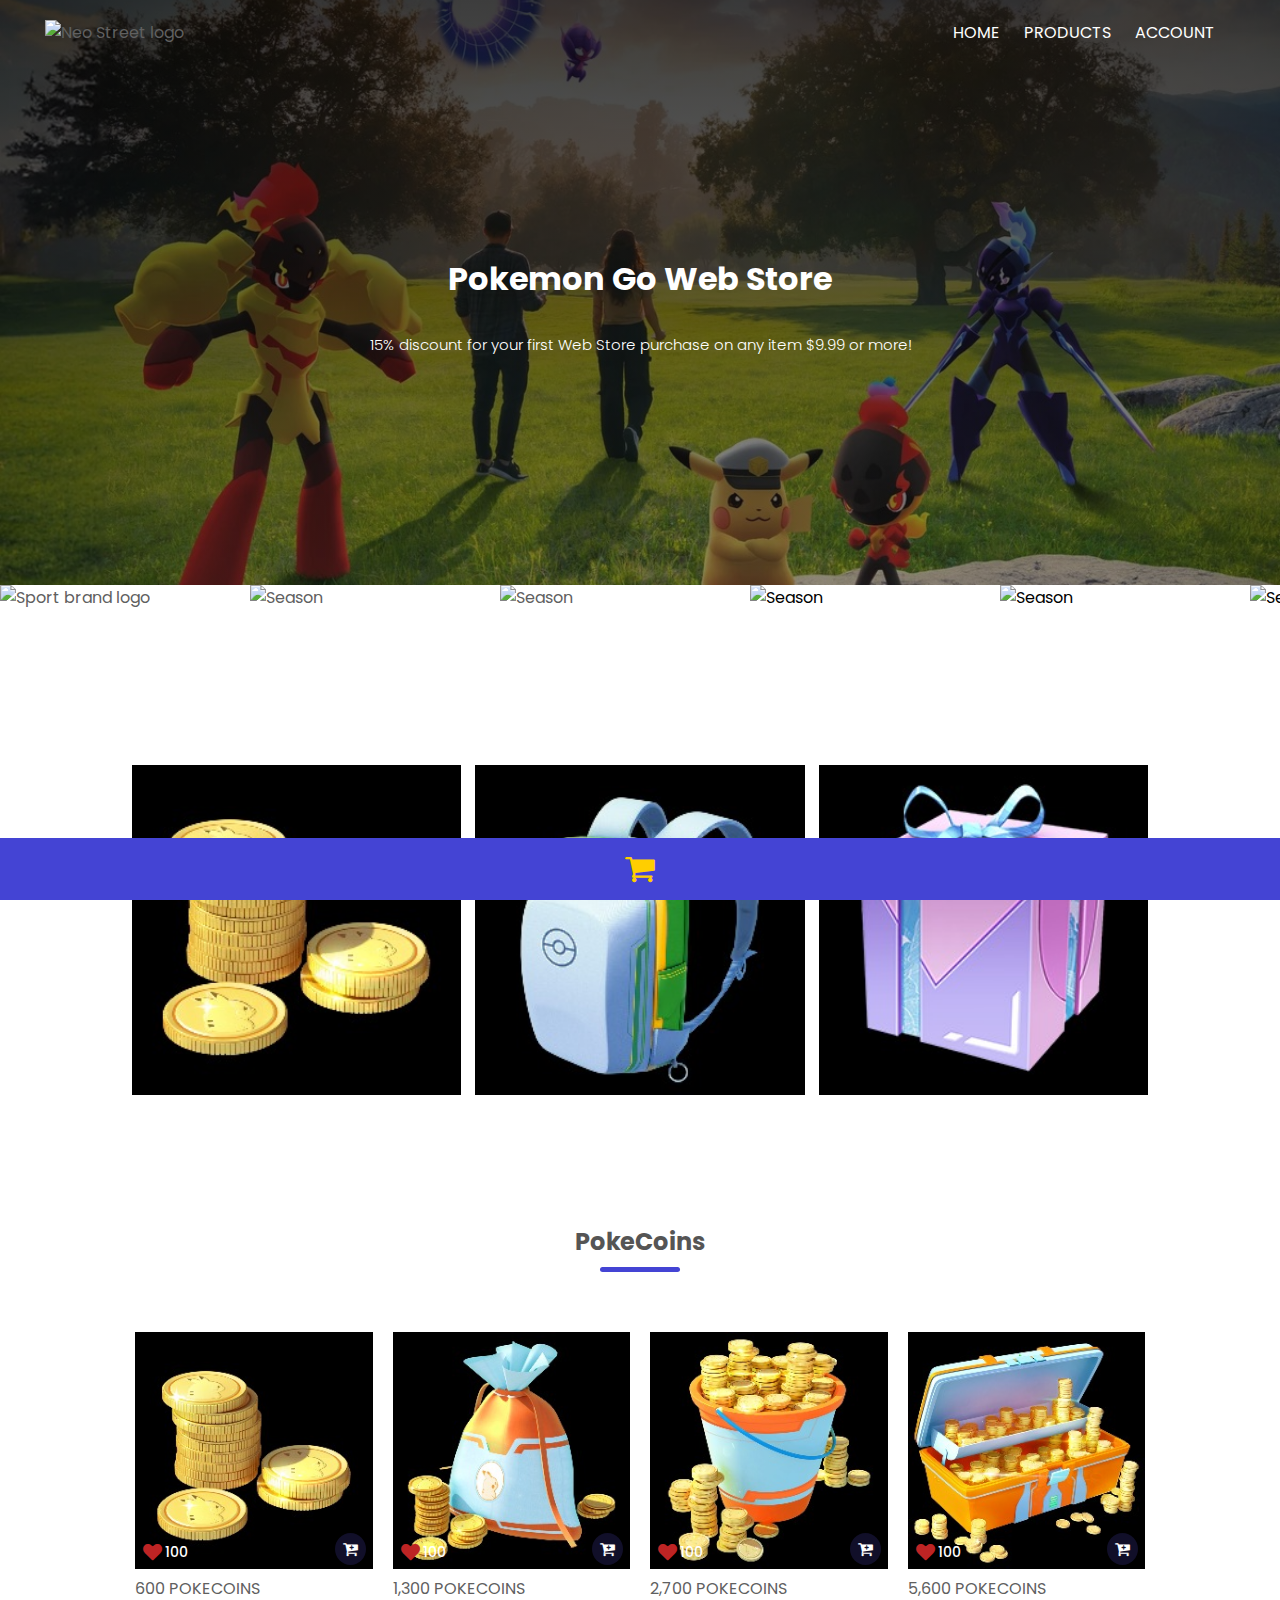
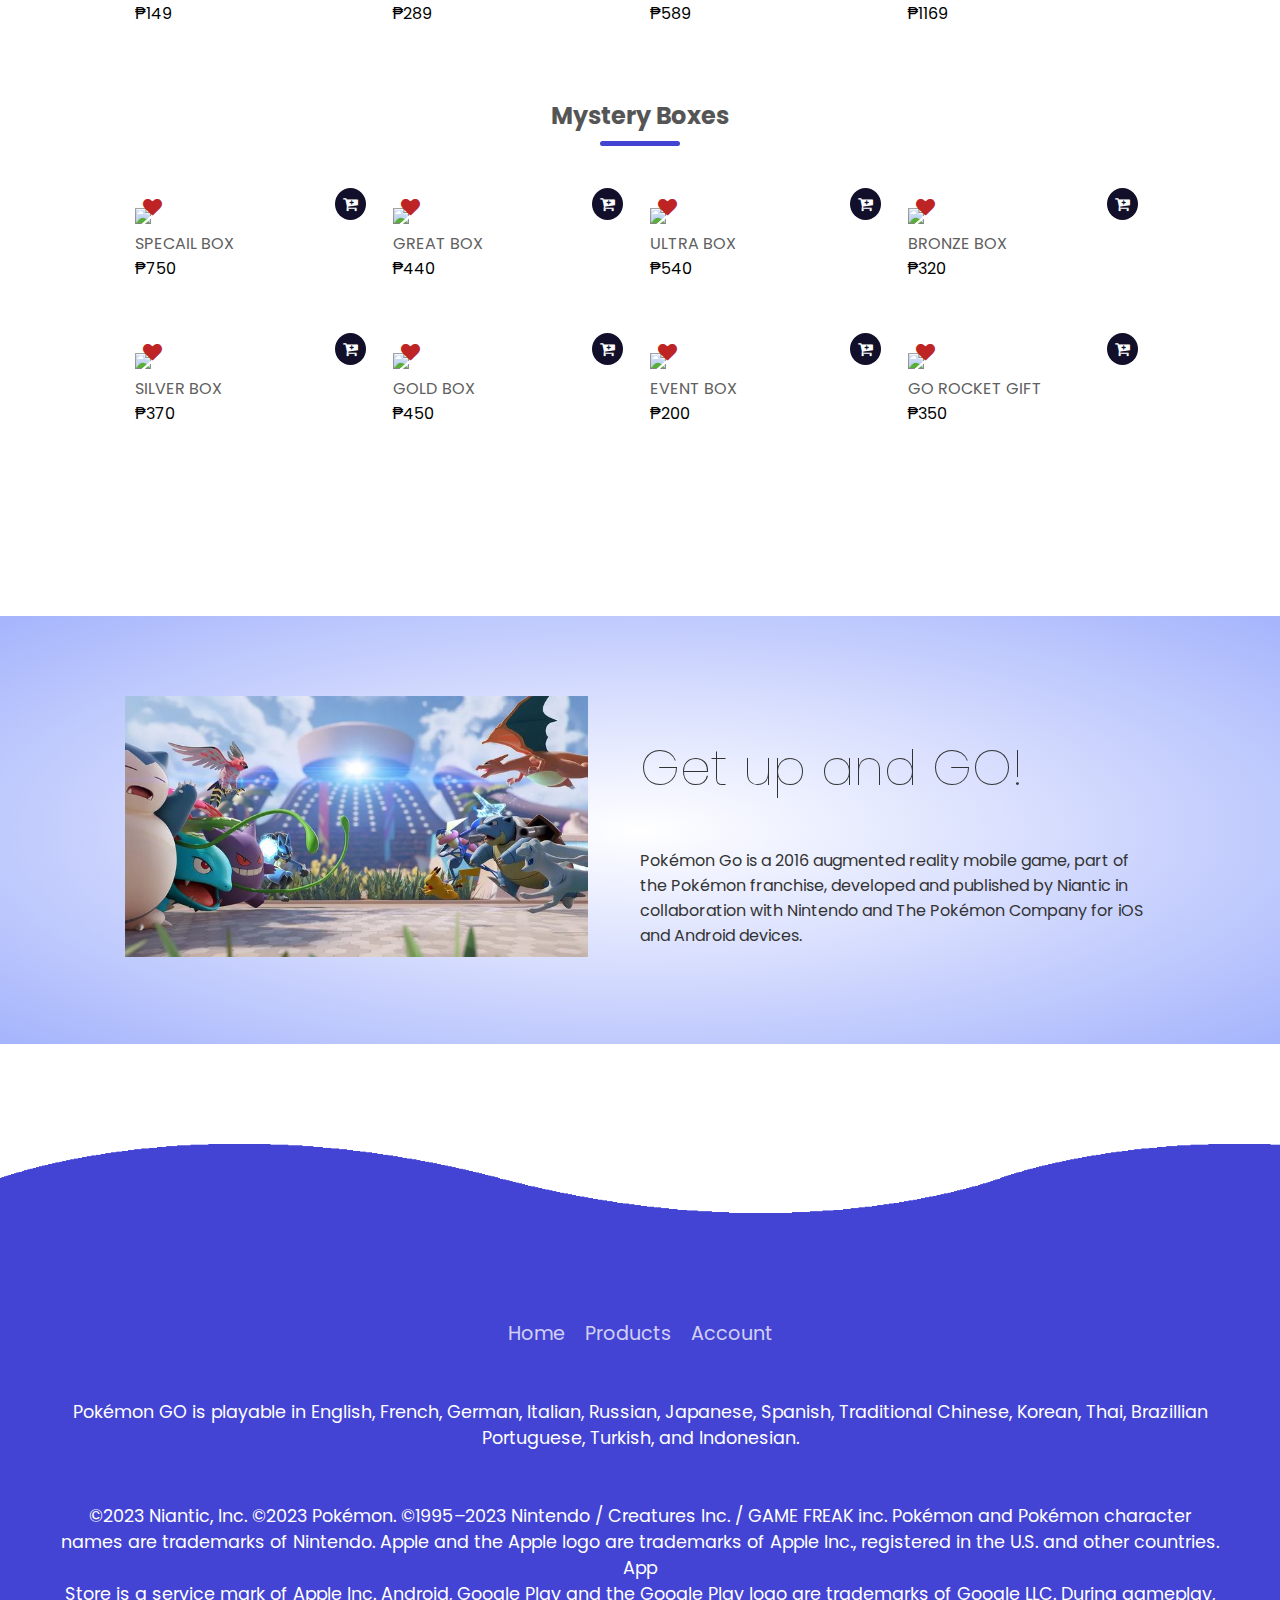
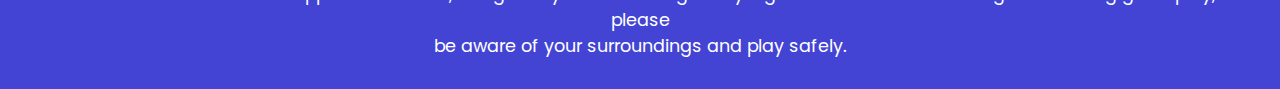
==== Pokemon/index.html @ 8b7aa4e4 "Add files via upload" ====
<!DOCTYPE html>
<html lang="en">
  <head>
    <meta charset="UTF-8" />
    <meta http-equiv="X-UA-Compatible" content="IE=edge" />
    <meta
      name="viewport"
      content="width=device-width, initial-scale=1.0, viewport-fit=cover"
    />
    <link
      rel="apple-touch-icon"
      sizes="180x180"
      href="images/favicon/apple-touch-icon.jpg"
    />
    <link
      rel="icon"
      type="image/jpg"
      sizes="32x32"
      href="images/favicon/favicon-32x32.jpg"
    />
    <link
      rel="icon"
      type="image/jpg"
      sizes="16x16"
      href="images/favicon/favicon-16x16.jpg"
    />
    <link rel="manifest" href="images/favicon/site.webmanifest" />
    <link
      rel="mask-icon"
      href="images/favicon/safari-pinned-tab.jpg"
      color="#ff0000"
    />
    <meta name="msapplication-TileColor" content="#ffffff" />
    <meta name="theme-color" content="#ffffff" />
    <title>Neo Street</title>
    <link rel="stylesheet" href="style.css" />
    <link rel="preconnect" href="https://fonts.googleapis.com" />
    <link rel="preconnect" href="https://fonts.gstatic.com" crossorigin />
    <link
      href="https://fonts.googleapis.com/css2?family=Poppins:wght@300;400;500;600;700&display=swap"
      rel="stylesheet"
    />
    <link
      rel="stylesheet"
      href="https://stackpath.bootstrapcdn.com/font-awesome/4.7.0/css/font-awesome.min.css"
    />
  </head>
  <body>

    <!------- Navigation & Header -------->
    <div class="header">
      <div class="container-header">
        <div class="navbar">
          <div class="logo">
            <a href="index.html"
              ><img
                src="images/logo/logo-white.jpg"
                class="logo"
                alt="Neo Street logo"
            /></a>
          </div>
          <nav>
            <ul id="MenuItems">
              <li><a class="a-header" href="index.html">Home</a></li>
              <li><a class="a-header" href="products.html">Products</a></li>
              <li><a class="a-header" href="account.html">Account</a></li>
            </ul>
          </nav>
          <i class="fa fa-shopping-cart" id="cart-icon"></i>
          <div class="cart">
            <h2 class="cart-title">Your Cart</h2>
            <!-- Content -->
            <div class="cart-content"></div>
            <!-- Total -->
            <div class="total">
              <div class="total-title">Total</div>
              <div class="total-price">₱0</div>
            </div>
            <!-- Buy button -->
            <button type="button" class="btn-buy">Buy Now</button>
            <!-- Cart Close -->
            <i class="fa fa-times" id="close-cart" aria-hidden="true"></i>
          </div>
          <img
            src="images/Menu/menu-header.jpg"
            alt="Menu button"
            class="menu-icon"
            onclick="menutoggle()"
          />
        </div>
      </div>
      <div class="newsletter">
        <form class="Store" action="">
          <h1>Pokemon Go Web Store</h1>
          <p>
            15% discount for  your first Web Store
            purchase on any item $9.99 or more!
          </p>
        </form>
      </div>
    </div>

    <!----- Slider ----->

    <section class="slide-brands">
      <div class="slider">
        <div class="slide-track">
          <div class="slide">
            <a href=""
              ><img src="images/brands/1.jpg" alt="Sport brand logo"
            /></a>
          </div>
          <div class="slide">
            <a href=""
              ><img src="images/brands/2.jpg" alt="Season"
            /></a>
          </div>
          <div class="slide">
            <a href=""
              ><img src="images/brands/3.jpg" alt="Season"
            /></a>
          </div>
          <div class="slide">
            <img src="images/brands/4.jpg" alt="Season" />
          </div>
          <div class="slide">
            <img src="images/brands/5.jpg" alt="Season" />
          </div>
          <div class="slide">
            <img src="images/brands/6.jpg" alt="Season" />
          </div>
          <div class="slide">
            <img src="images/brands/7.jpg" alt="Season" />
          </div>
          <div class="slide">
            <img src="images/brands/8.jpg" alt="Season" />
          </div>
          <div class="slide">
            <img src="images/brands/9.jpg" alt="Season" />
          </div>
          <div class="slide">
            <img src="images/brands/10.jpg" alt="Season" />
          </div>
          <div class="slide">
            <img src="images/brands/11.jpg" alt="Season" />
          </div>
          <div class="slide">
            <img src="images/brands/12.jpg" alt="Season" />
          </div>
          <div class="slide">
            <img src="images/brands/13.jpg" alt="Season" />
          </div>
        </div>
      </div>
    </section>
    <!------- Boxes -------->

    <div class="categories">
      <div class="small-container">
        <div class="row">
          <div class="col-3">
            <img src="images/Category/category-1.jpg" alt="Soccer field turf" />
            <div class="layer">
              <h3>PokeCoins</h3>
            </div>
          </div>
          <div class="col-3">
            <img
              src="images/Category/category-2.jpg"
              alt="Fragment of a tennis court with a tennis racket and a tennis ball"
            />
            <div class="layer">
              <h3>Upgrades</h3>
            </div>
          </div>
          <div class="col-3">
            <img
              src="images/Category/category-3.jpg"
              alt="The starting line of the running field"
            />
            <div class="layer">
              <h3>Special Offer</h3>
            </div>
          </div>
        </div>
      </div>
    </div>

    <!------- Products -------->

    <div class="small-container">
      <h2 class="title">PokeCoins</h2>
      <div class="small-container">
        <div class="row row-3"></div>
      </div>
      <div id="products1"></div>
    </div>

    <div class="small-container">
      <h2 class="title">Mystery Boxes</h2>
      <div class="small-container">
        <div class="row row-3"></div>
      </div>
      <div id="products2"></div>
    </div>

    <div class="small-container">
      <div class="row row-3">
        <div id="search-container" class="search-hide">
          <input type="search" id="search-input" placeholder="Search.." />
          <button id="search">Search</button>
        </div>
        <div id="buttons" class="szukajka hide"></div>
      </div>
      <div id="products"></div>
    </div>
    <!------- Offer -------->

    <div class="offer">
      <div class="small-container">
        <div class="row">
          <div class="col-2">
            <img
              src="images/Index/PokemonGo.jpg"
              alt="Pokemon Background"
            />
          </div>
          <div class="col-2">
            <h1 style="color: #333">Get up and GO!</h1>
            <p style="color: #333">
              <br>Pokémon Go is a 2016 augmented reality mobile game, part of the Pokémon 
              franchise, developed and published by Niantic in collaboration with Nintendo and
                           The Pokémon Company for iOS and Android devices.
            </p>
          </div>
        </div>
      </div>
    </div>

    <!------- Footer -------->

    <footer>
      <div class="waves">
        <div class="wave" id="wave1"></div>
        <div class="wave" id="wave2"></div>
        <div class="wave" id="wave3"></div>
        <div class="wave" id="wave4"></div>
      </div>
      <ul class="social_icon">
        <li>
          <a href="https://facebook.com/" target="_blank"
            ><ion-icon name="logo-facebook"></ion-icon
          ></a>
        </li>
        <li>
          <a href="https://twitter.com/" target="_blank"
            ><ion-icon name="logo-twitter"></ion-icon
          ></a>
        </li>
        <li>
          <a href="https://linkedin.com/" target="_blank"
            ><ion-icon name="logo-linkedin"></ion-icon
          ></a>
        </li>
        <li>
          <a href="https://www.instagram.com/" target="_blank"
            ><ion-icon name="logo-instagram"></ion-icon
          ></a>
        </li>
      </ul>
      <ul class="menu">
        <li><a href="index.html">Home</a></li>
        <li><a href="products.html">Products</a></li>
        <li><a href="account.html">Account</a></li>
      </ul>
      <p>
        <br>Pokémon GO is playable in English, French, German, Italian, Russian, Japanese, Spanish, Traditional Chinese, Korean, Thai, Brazillian
        <br>                                           Portuguese, Turkish, and Indonesian.
        <br>
        <br>
        <br>   ©2023 Niantic, Inc. ©2023 Pokémon. ©1995–2023 Nintendo / Creatures Inc. / GAME FREAK inc. Pokémon and Pokémon character
        <br>names are trademarks of Nintendo. Apple and the Apple logo are trademarks of Apple Inc., registered in the U.S. and other countries. App
        <br>Store is a service mark of Apple Inc. Android, Google Play and the Google Play logo are trademarks of Google LLC. During gameplay, please
        <br>                                                 be aware of your surroundings and play safely.
      </p>
    </footer>

    <!------- JS -------->

    <script src="index.js"></script>

    <!------- Toogle menu -------->

    <script>
      var MenuItems = document.getElementById("MenuItems");

      MenuItems.style.maxHeight = "0px";

      function menutoggle() {
        if (MenuItems.style.maxHeight == "0px") {
          MenuItems.style.maxHeight = "200px";
        } else {
          MenuItems.style.maxHeight = "0px";
        }
      }
    </script>

    <!------- Footer icons -------->

    <script
      type="module"
      src="https://unpkg.com/ionicons@5.5.2/dist/ionicons/ionicons.esm.js"
    ></script>
    <script
      nomodule
      src="https://unpkg.com/ionicons@5.5.2/dist/ionicons/ionicons.js"
    ></script>
  </body>
</html>
---- Pokemon/style.css ----
* {
  margin: 0;
  padding: 0;
  box-sizing: border-box;
}

body {
  font-family: "Poppins", sans-serif;
}

/*----- Navigation -----*/

.navbar {
  display: flex;
  align-items: center;
  padding: 20px;
}

nav {
  flex: 1;
  text-align: right;
}

nav ul {
  display: inline-block;
  list-style-type: none;
}

nav ul li {
  display: inline-block;
  margin-right: 20px;
}

nav ul li::after {
  content: "";
  width: 0%;
  height: 2px;
  background: #dfa718;
  display: block;
  margin: auto;
  transition: 0.5s;
}

nav ul li:hover::after {
  width: 100%;
}

.menu-icon {
  width: 28px;
  margin-bottom: 5px;
  display: none;
}

.a-header {
  text-transform: uppercase;
  text-decoration: none;
  color: #fff;
}

a {
  text-decoration: none;
  color: rgb(96, 96, 96);
}

* nav ul li a:hover {
  color: #4444d4;
}

.logo {
  width: 150px;
}

@media only all and (max-width: 600px) {
  .logo {
    width: 150px;
  }

  .navbar {
    padding: 30px 10px 20px;
  }

  .title-p {
    margin: 20px;
  }
}

/*----- Header -----*/

.header p {
  color: rgb(255, 255, 255);
}

.container-header {
  max-width: 1300px;
  margin: auto;
  padding-left: 25px;
  padding-right: 25px;
  padding-bottom: 40px;
}

.row {
  display: flex;
  align-items: center;
  flex-wrap: wrap;
  justify-content: space-around;
}

.col-2 {
  flex-basis: 50%;
  min-width: 300px;
}

.col-2 img {
  max-width:90%;
  padding: 50px 0;
}

.col-2 h1 {
  font-size: 50px;
  line-height: 60px;
  margin: 25px 0;
  font-weight: 150;
  color: #fff;
}


.header {
  /*--background: radial-gradient(#fff, #a5b4fc);*/
  background-image: linear-gradient(rgb(0 0 0 / 76%), rgb(21 21 21 / 47%)),
    url(images/Index/header2.jpg);
  width: 100%;
  background-position: center;
  background-size: cover;
  position: relative;
  min-height: 65vh;
}

.header .row {
  margin-top: 70px;
}

/*----- Newsletter -----*/

.eldorado {
  margin: 0;
  padding: 0;
}

.newsletter {
  text-align: center;
  color: #fff;
  padding: 150px 40px 100px 40px;
}

.newsletter p {
  max-width: 600px;
  margin: 30px auto;
  font-size: 15px;
  font-weight: 300;
}

/*----- Sport boxes -----*/

.categories {
  margin: 80px 0;
}

.col-3 {
  flex-basis: 32%;
  margin-bottom: 30px;

  position: relative;
  overflow: hidden;
}

.col-3 img {
  width: 100%;
}

.layer {
  background: transparent;
  height: 100%;
  width: 100%;
  position: absolute;
  top: 0;
  left: 0;
  transition: 0.5s;
  top: -6px;
}

.layer:hover {
  background: rgba(0, 0, 0, 0.408);
}

.layer h3 {
  width: 100%;
  font-weight: 500;
  color: #fff;
  font-size: 26px;
  bottom: 0;
  left: 50%;
  transform: translateX(-50%);
  position: absolute;
  opacity: 0;
  text-align: center;
  transition: 0.5s;
}

.layer:hover h3 {
  bottom: 43%;
  opacity: 1;
  text-align: center;
}

/*----- Bestsellers -----*/

.small-container {
  max-width: 1080px;
  margin: auto;
  padding-left: 25px;
  padding-right: 25px;
}

.col-4 {
  flex-basis: 25%;
  margin-bottom: 50px;
  transition: transform 0.5s;
  min-width: 200px;
  padding: 10px;
}

.col-4:hover {
  transform: translateY(-5px);
}

.col-4 img {
  width: 100%;
}

.title {
  text-align: center;
  margin: 0 auto 0;
  position: relative;
  line-height: 60px;
  color: #555;
}

.title::after {
  content: "";
  background: #4444d4;
  width: 80px;
  height: 5px;
  border-radius: 5px;
  position: absolute;
  bottom: 0;
  left: 50%;
  transform: translateX(-50%);
}

h4 {
  color: #555;
  font-weight: normal;
  text-transform: uppercase;
}

.col-4 p {
  font-size: 14px;
}

/*----- slider -----*/

.slide-brands {
  align-items: center;
  justify-content: center;
}

@keyframes scroll {
  0% {
    transform: translateX(0);
  }

  100% {
    transform: translateX(calc(-250px * 7));
  }
}

.slide img {
  width: 130px;
  height: 100px;
}

.slider {
  height: 100px;
  margin: auto;
  overflow: hidden;
  position: relative;
  width: auto;
}

.slider .slide-track {
  animation: scroll 40s linear infinite;
  display: flex;
  width: calc(250px * 14);
}

.slider .slide {
  height: 100px;
  width: 250px;
}

/*----- offer -----*/

.offer {
  background: radial-gradient(#fff, #a5b4fc);
  margin-top: 80px;
  padding: 30px 0;
}

.col-2 .offer-img {
  padding: 50px;
}

small {
  color: #555;
}

.fa.fa-quote-left {
  font-size: 34px;
}

.col-3 p {
  font-size: 14px;
  margin: 12px 0;
  color: #777;
}


/*----- Brands -----*/

.brands {
  margin: 100px auto;
}

.col-5 img {
  width: 100%;
  cursor: pointer;
  filter: grayscale(100%);
}

.col-5 img:hover {
  filter: grayscale(0);
}

/*----- Footer -----*/

footer {
  position: relative;
  margin-top: 200px;
  width: 100%;
  background: #4444d4;
  min-height: 100px;
  padding: 20px 50px;
  display: flex;
  justify-content: center;
  align-items: center;
  flex-direction: column;
  z-index: 9999;
}

footer .social_icon,
footer .menu {
  position: relative;
  display: flex;
  justify-content: center;
  align-items: center;
  margin: 10px 0;
  flex-wrap: wrap;
}

footer .social_icon li,
footer .menu li {
  list-style: none;
}

footer .social_icon li a {
  font-size: 2em;
  color: #fff;
  margin: 0 10px;
  display: inline-block;
  transition: 0.5s;
}

footer .social_icon li a:hover {
  transform: translateY(-10px);
}

footer .menu li a {
  font-size: 1.2em;
  color: #fff;
  margin: 0 10px;
  display: inline-block;
  transition: 0.5s;
  text-decoration: none;
  opacity: 0.75;
}

footer .menu li a:hover {
  opacity: 1;
}

footer p {
  color: #fff;
  text-align: center;
  margin-top: 15px;
  margin-bottom: 10px;
  font-size: 1.1em;
}

footer .wave {
  position: absolute;
  top: -100px;
  left: 0;
  width: 100%;
  height: 100px;
  background: url(images/Footer/wave.png);
  background-size: 1000px 100px;
}

footer .wave#wave1 {
  z-index: 1000;
  opacity: 1;
  bottom: 0;
  animation: animateWave 4s linear infinite;
}

footer .wave#wave2 {
  z-index: 999;
  opacity: 0.5;
  bottom: 10px;
  animation: animateWave_02 4s linear infinite;
}

footer .wave#wave3 {
  z-index: 1000;
  opacity: 0.2;
  bottom: 15px;
  animation: animateWave 3s linear infinite;
}

footer .wave#wave4 {
  z-index: 999;
  opacity: 0.7;
  bottom: 20px;
  animation: animateWave_02 3s linear infinite;
}

@keyframes animateWave {
  0% {
    background-position-x: 1000px;
  }
  100% {
    background-position-x: 0px;
  }
}

@keyframes animateWave_02 {
  0% {
    background-position-x: 0px;
  }
  100% {
    background-position-x: 1000px;
  }
}

/*----- Media -----*/

@media only screen and (max-width: 800px) {
  nav ul {
    position: absolute;
    top: 70px;
    left: 0;
    background: #333;
    width: 100%;
    overflow: hidden;
    transition: max-height 0.5s;
  }

  nav ul li::after {
    display: none;
  }

  * nav ul li a:hover {
    color: #edbb3d;
  }

  nav ul li {
    display: block;
    margin-right: 50px;
    margin-top: 10px;
    margin-bottom: 10px;
  }

  nav ul li a {
    color: #fff;
  }

  .menu-icon {
    display: block;
    cursor: pointer;
  }
}

@media only screen and (max-width: 600px) {
  .row {
    text-align: center;
  }

  .col-2,
  .col-3,
  .col-4 {
    flex-basis: 100%;
  }
}

/*----- PRODUCTS PAGE -----*/

/*----- Search & Filter -----*/

#search-container input {
  background-color: transparent;
  border: 1px solid #000000;
  padding: 1em 0.3em;
  margin-top: 10px;
  border-radius: 0;
}

#search-container input:focus {
  border-bottom: 2px solid #110f29;
}

#search-container button {
  background: transparent;
  color: rgb(0, 0, 0);
  border: 1px solid #000000;
  padding: 1em 1.5em;
  cursor: pointer;
  margin-top: 10px;
}

.button-value {
  margin-top: 10px;
  border: 1px solid #000000;
  padding: 1em 1.5em;
  background-color: transparent;
  color: #000000;
  cursor: pointer;
  margin-right: 5px;
}

.active {
  background-color: #edbb3d;
}

#products {
  display: flex;
  align-items: center;
  flex-wrap: wrap;
}

#products1 {
  display: flex;
  align-items: center;
  flex-wrap: wrap;
}

#products2 {
  display: flex;
  align-items: center;
  flex-wrap: wrap;
}

.img-product {
  max-width: 100%;
  object-fit: contain;
  height: 15em;
}

.container h5 {
  font-weight: 500;
}

.hide {
  display: none;
}

/*----- Products -----*/

.row-2 {
  justify-content: space-between;
  margin: 100px auto 50px;
  padding: 0 10px;
}

select:focus {
  outline: none;
}

.page-btn {
  margin: 0 auto 80px;
  text-align: center;
}

.page-btn span {
  display: inline-block;
  border: 1px solid #4444d4;
  margin-left: 10px;
  width: 40px;
  border-radius: 50%;
  height: 40px;
  text-align: center;
  line-height: 40px;
  cursor: pointer;
}

.page-btn span:hover {
  background: #dfa718;
  color: #fff;
}

/*----- SINGLE PRODUCT PAGE -----*/

.single-product {
  margin-top: 80px;
}

.single-product .col-2 img {
  padding: 0;
}

.single-product .col-2 {
  padding: 20px;
}

.single-product h4 {
  margin: 20px 0;
  font-size: 22px;
  font-weight: bold;
}

.single-product select {
  display: block;
  padding: 10px;
  margin-top: 20px;
  margin-bottom: 10px;
}

.single-product input {
  width: 50px;
  height: 40px;
  padding-left: 10px;
  font-size: 20px;
  width: 220px;
  margin-right: 10px;
  border: 1px solid black;
}

input:focus {
  outline: none;
}

.single-product .fa {
  color: #3b62ff;
  margin-left: 10px;
}

.small-img {
  width: 100%;
}

.small-img-row {
  display: flex;
  justify-content: space-between;
}

.small-img-col {
  flex-basis: 24%;
  cursor: pointer;
}

.row-product {
  display: flex;
  align-items: center;
  flex-wrap: wrap;
  justify-content: space-around;
}

@media only screen and (max-width: 850px) {
  .col-4 {
    flex-basis: 50%;
  }
}

@media only screen and (max-width: 600px) {
  .row {
    text-align: center;
  }

  .col-2,
  .col-3,
  .col-4 {
    flex-basis: 100%;
  }

  .single-product .row {
    text-align: left;
  }

  .single-product .col-2 {
    padding: 20px 0;
  }

  .single-product h1 {
    font-size: 26px;
    line-height: 32px;
  }

  #cart-icon {
    width: 100vw;
    text-align: center;
  }

  .single-product {
    margin-top: 10px;
  }
}

@media only screen and (max-height: 400px) {
  #ProductImg {
    max-width: 100%;
  }

  .row-product {
    flex-direction: column;
  }

  .single-product {
    margin-top: 10px;
  }
}

/*----- CART PAGE -----*/

.cart-page {
  margin: 80px auto;
}

table {
  width: 100%;
  border-collapse: collapse;
}

.cart-info {
  display: flex;
  flex-wrap: wrap;
}

th {
  text-align: left;
  padding: 5px;
  color: #fff;
  background: #ff523b;
  font-weight: normal;
}

td {
  padding: 10px 5px;
}

td input {
  width: 40px;
  height: 30px;
  padding: 5px;
}

td a {
  color: #ff523b;
  font-size: 12px;
}

td img {
  width: 80px;
  height: 80px;
  margin-right: 10px;
}

.total-prices {
  display: flex;
  justify-content: flex-end;
}

.total-prices table {
  border-top: 3px solid #ff523b;
  width: 100%;
  max-width: 350px;
}

td:last-child {
  text-align: right;
}

th:last-child {
  text-align: right;
}

@media only screen and (max-width: 600px) {
  .cart-info p {
    display: none;
  }
}

/*----- ACCOUNT PAGE -----*/

.col-2-account {
  flex-basis: 50%;
  min-width: 300px;
}

.col-2-account img {
  max-width: 100%;
  padding: 50px 0;
}

.col-2 h1 {
  font-size: 50px;
  line-height: 60px;
  margin: 25px 0;
  font-weight: 150;
  color: #fff;
}

.row-account {
  padding-top: 100px;
  padding-bottom: 180px;
  display: flex;
  align-items: center;
  flex-wrap: wrap;
  justify-content: space-around;
}

.form-container {
  background: #fff;
  width: 300px;
  height: 400px;
  position: relative;
  text-align: center;
  padding: 20px 0;
  margin: auto;
  box-shadow: 0 0 20px 0px rgba(0, 0, 0, 0.1);
  overflow: hidden;
}

.form-container span {
  font-weight: bold;
  padding: 0 10px;
  color: #555;
  cursor: pointer;
  width: 100px;
  display: inline-block;
}

.form-btn {
  display: inline-block;
}

.form-container form {
  max-width: 300px;
  padding: 0 20px;
  position: absolute;
  top: 130px;
  transition: transform 1s;
}

.form-account input {
  width: 100%;
  height: 30px;
  margin: 10px 0;
  padding: 0 10px;
  border: 1px solid #ccc;
}

.form-account .btn {
  width: 100%;
  border: none;
  cursor: pointer;
  margin: 10px 0;
}

.form-account .btn:focus {
  outline: none;
}

#LoginForm {
  left: -300px;
}

#RegForm {
  left: 0;
}

.form-account a {
  font-size: 12px;
}

#Indicator {
  width: 100px;
  border: none;
  background: black;
  height: 3px;
  margin-top: 8px;
  transform: translateX(100px);
  transition: transform 1s;
}

@media only screen and (max-width: 400px) {
  .row-account {
    padding-top: 0;
    padding-bottom: 180px;
  }
}

@media only screen and (max-height: 400px) {
  .col-2-account img {
    max-width: 93%;
  }
  .row-account {
    padding-top: 0;
  }
}


/*----- ADDING CART SECTION-----*/

.cart {
  position: fixed;
  top: 0;
  z-index: 10000;
  right: -100%;
  width: 360px;
  min-height: 100vh;
  padding: 20px;
  background: rgb(255, 255, 255);
  transition: 0.3s;
  box-shadow: -2px 0 4px hsl(0 4% 15% / 10%);
  height: 100%;
  overflow-y: auto;
  overflow-x: hidden;
}

.cart.active {
  right: 0;
}

.cart-title {
  text-align: center;
  font-size: 1.5rem;
  font-weight: 600;
  margin: 2rem;
}

.cart-box {
  display: grid;
  grid-template-columns: 32% 50% 18%;
  align-items: center;
  gap: 1rem;
  margin-top: 1rem;
}

.cart-img {
  width: 100px;
  height: 100px;
  object-fit: contain;
  padding: 10px;
}

.detail-box {
  display: grid;
  row-gap: 0.5rem;
}

.cart-product-title {
  font-size: 1rem;
  text-transform: uppercase;
}

.cart-price {
  font-weight: 500;
}

.cart-quantity {
  border: 1px solid 4444d4;
  outline-color: #4444d4;
  width: 2.4rem;
  text-align: center;
  font-size: 1rem;
}

.cart-remove {
  font-size: 24px;
  color: #4444d4;
  cursor: pointer;
}

.total {
  display: flex;
  justify-content: flex-end;
  margin-top: 1.5rem;
  border-top: 1px solid rgb(0, 0, 0);
}

.total-title {
  font-size: 1rem;
  font-weight: 600;
}

.total-price {
  margin-left: 0.5rem;
}

.btn-buy {
  display: flex;
  margin: 1.5rem auto 10rem;
  padding: 12px 20px;
  border: none;
  background: rgb(0, 0, 0);
  color: #ffce00;
  font-size: 1rem;
  font-weight: 500;
  cursor: pointer;
}

.btn-buy:hover {
  background: #3f3f83;
}

#close-cart {
  position: absolute;
  top: 1rem;
  right: 0.8rem;
  cursor: pointer;
  font-size: 2rem;
  color: rgb(0, 0, 0);
}

#close-cart:hover {
  color: rgb(207, 24, 0);
}

#cart-icon {
  font-size: 2rem;
  position: fixed;
  z-index: 9999;
  background: #4444d4;
  right: 0px;
  bottom: 0px;
  cursor: pointer;
  text-align: center;
  padding: 15px;
  color: #ffce00;
  width: 100vw;
}

#cart-icon:hover {
  background: #ffce00;
  color: #4444d4;
}

.add-cart {
  cursor: pointer;
  color: #ffffff;
  background: #110f29;
  bottom: 61px;
  right: 7px;
  padding: 8px;
  position: absolute;
  border-radius: 50%;
}

.add-cart:hover {
  background: #edbb3d;
}

.container {
  position: relative;
}

.rating {
  position: relative;
}

.rating .fa {
  color: #be2424;
  bottom: 56px;
  left: 0px;
  padding: 8px;
  position: absolute;
  border-radius: 50%;
  font-size: 19px;
}

.score {
  bottom: 56px;
  color: #110f29;
  left: 23px;
  padding: 7px;
  position: absolute;
  font-weight: 400;
}

.price {
  font-weight: 400;
}

.title-p {
  text-align: center;
  margin: 50px auto;
  position: relative;
  line-height: 60px;
  color: black;
}

.row-3 {
  justify-content: space-between;
  margin: 0 auto 50px;
  padding: 0 10px;
}

.search-hide {
  display: none;
}

.rating-comments {
  color: #dfa718;
}

.score-white {
  bottom: 56px;
  color: #ffffff;
  left: 23px;
  padding: 7px;
  position: absolute;
  font-weight: 500;
}

#MenuItems {
  z-index: 99999;
}

.product-title {
  font-size: 1rem;
  text-transform: uppercase;
  display: block;
}

#buttons {
  display: flex;
  flex-wrap: wrap;
}
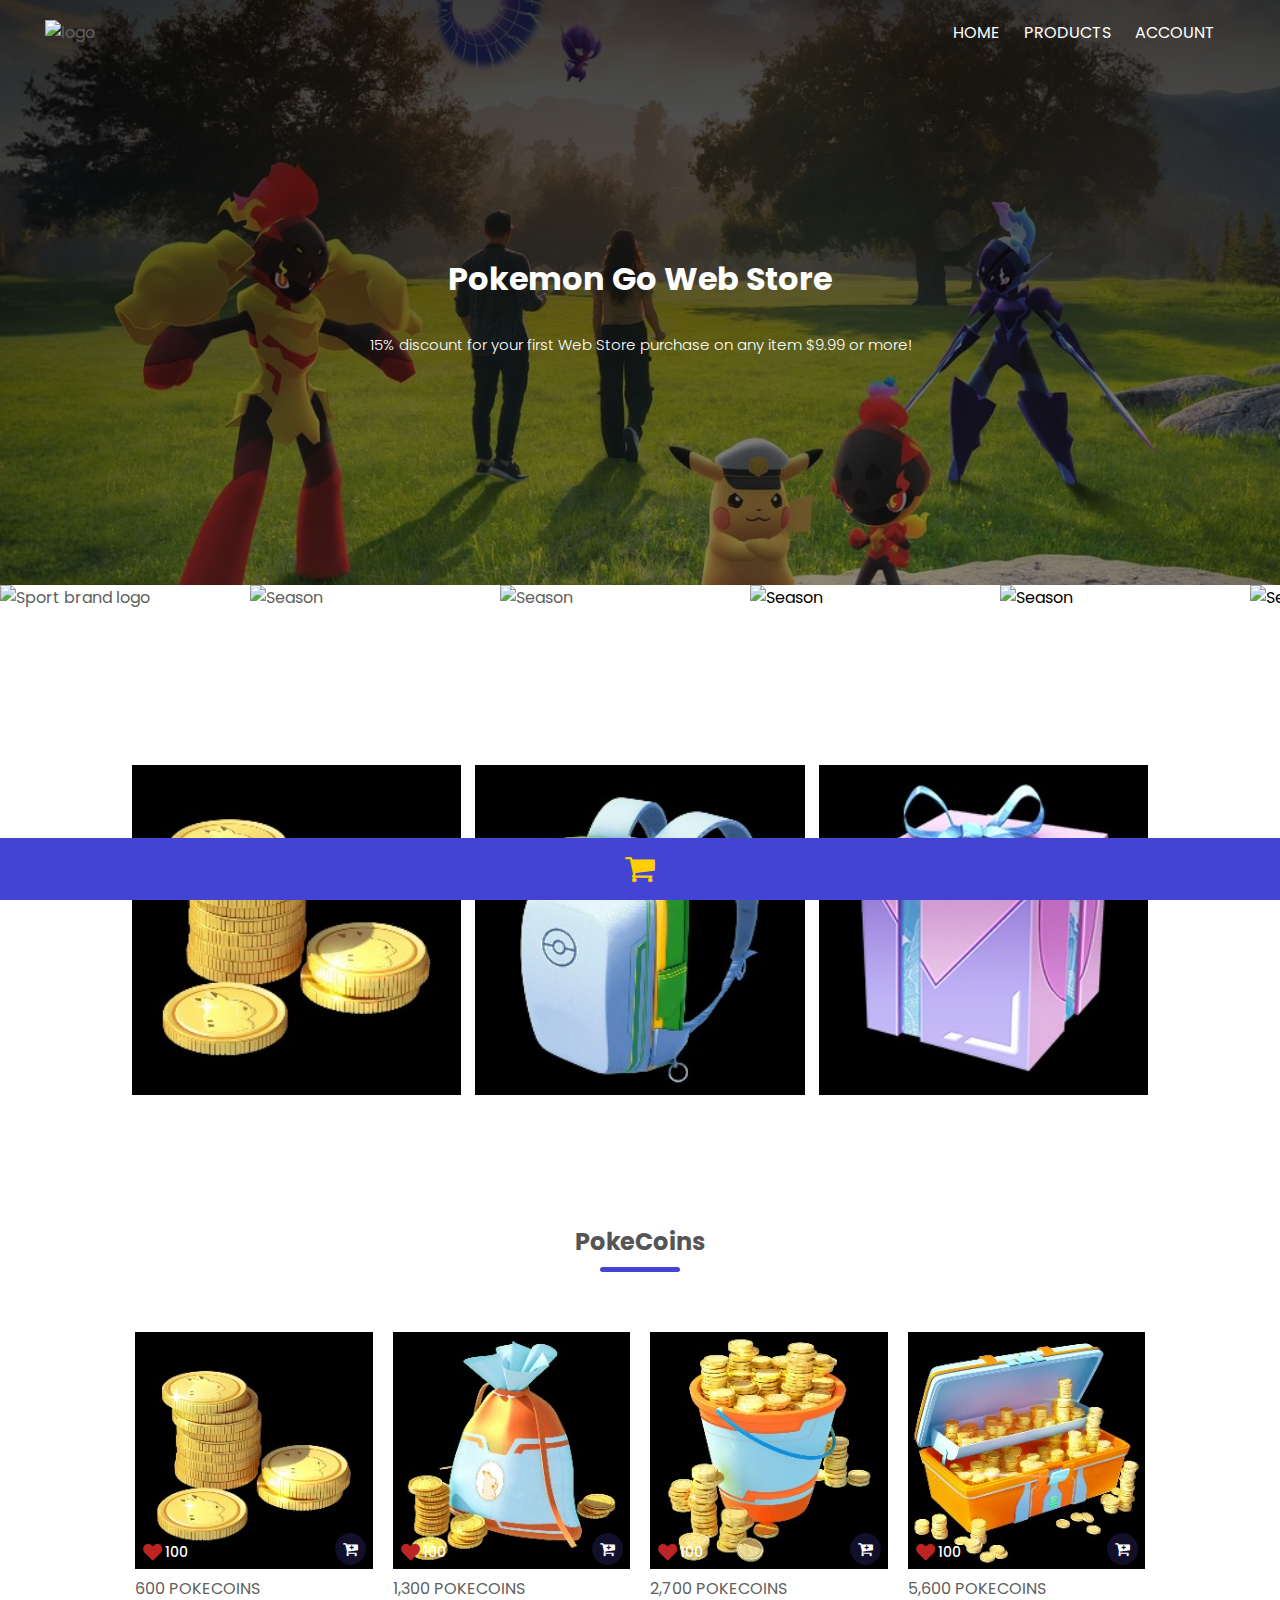
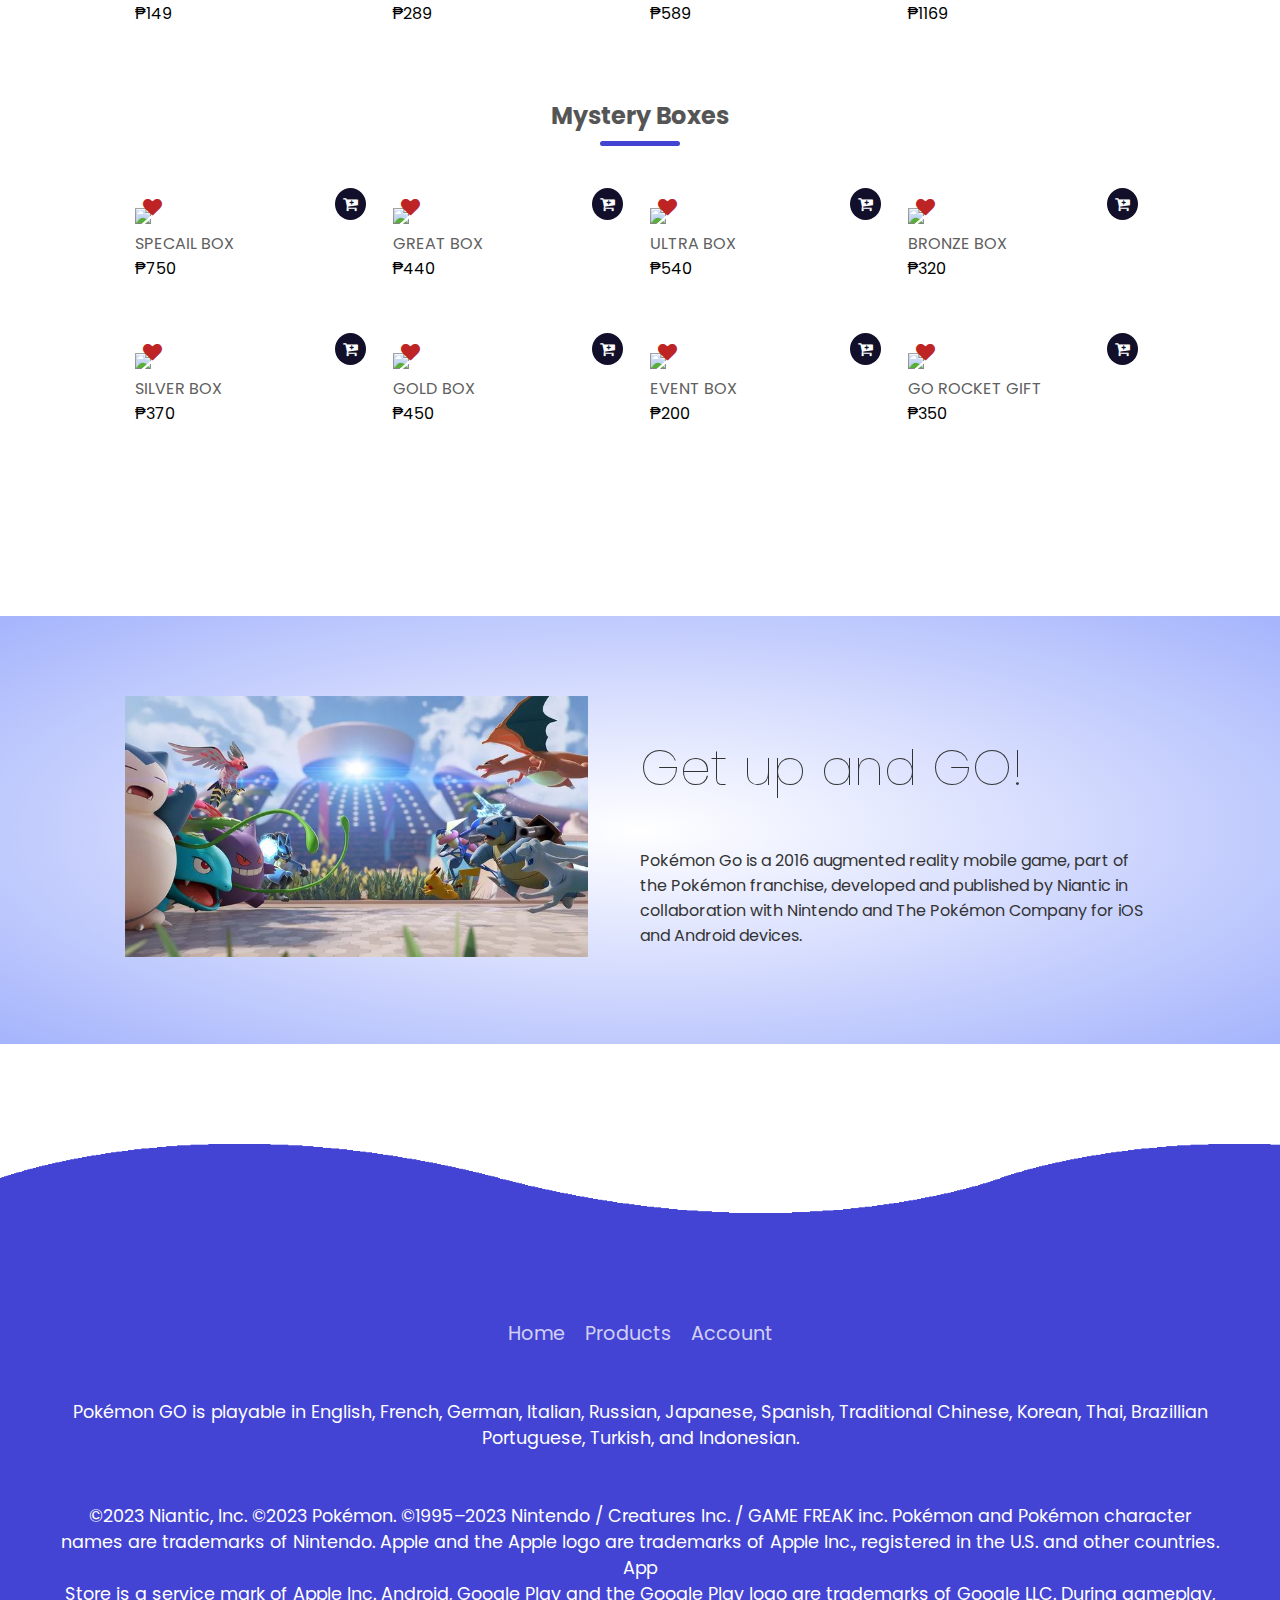
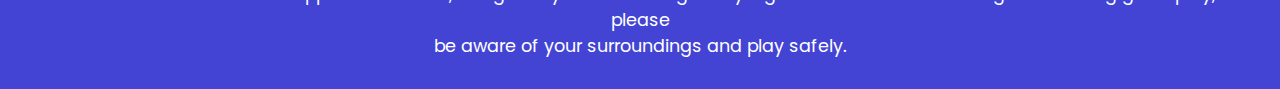
==== commit 27d08971: "Add files via upload" ====
--- a/Pokemon/index.html
+++ b/Pokemon/index.html
@@ -32,7 +32,7 @@
     />
     <meta name="msapplication-TileColor" content="#ffffff" />
     <meta name="theme-color" content="#ffffff" />
-    <title>Neo Street</title>
+    <title>Pokemon Web Store</title>
     <link rel="stylesheet" href="style.css" />
     <link rel="preconnect" href="https://fonts.googleapis.com" />
     <link rel="preconnect" href="https://fonts.gstatic.com" crossorigin />
@@ -54,9 +54,9 @@
           <div class="logo">
             <a href="index.html"
               ><img
-                src="images/logo/logo-white.jpg"
+                src="images/logo/logo-white.png"
                 class="logo"
-                alt="Neo Street logo"
+                alt="logo"
             /></a>
           </div>
           <nav>
